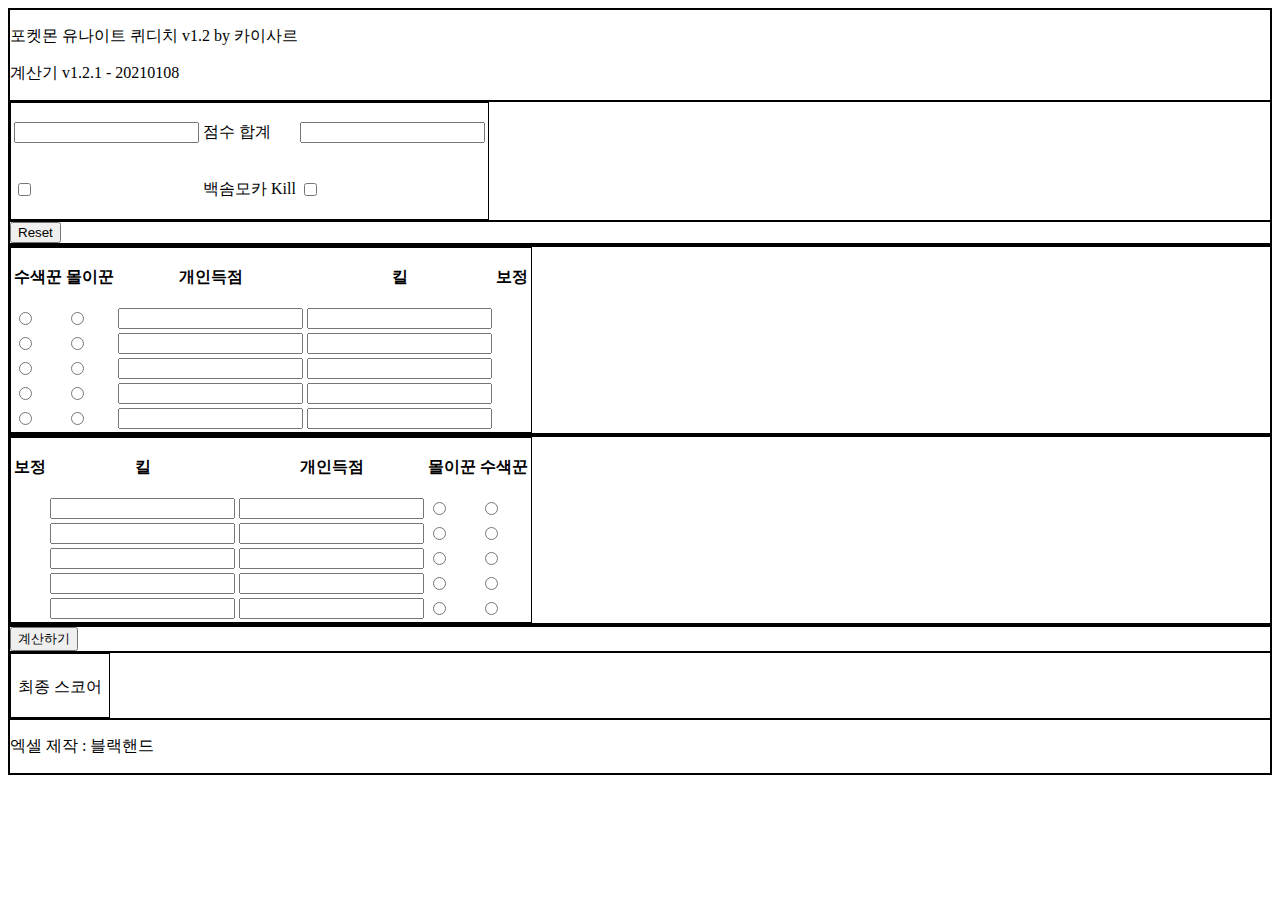
==== index.html @ a9693be9 "." ====
<!DOCTYPE html>
<html>
    <head>
        <meta charset="utf-8">
        <title>포켓몬 유나이트 퀴디치 점수 계산기 v1.2.1</title>
        <link rel="stylesheet" type="text/css" href="/layout.css">
        <script type="text/javascript" src="/calculator.js"></script>
    </head>

    <body>
    <form>
        <!-- 상단 영역 -->
        <div id="calcHeader">
            <div id="versionInfo">
                <p>포켓몬 유나이트 퀴디치 v1.2 by 카이사르</p>
                <p>계산기 v1.2.1 - 20210108</p>
            </div>
            <div id="inputArea">
                <table id="inputTable1">
                    <colgroup>
                        <col class="cellStyle1">
                        <col class="cellStyle2">
                        <col class="cellStyle1">
                    </colgroup>
                    <tbody>
                        <tr>
                            <td><input type="number" id="T1baseScore" min="0"></td>
                            <td><p>점수 합계</p></td>
                            <td><input type="number" id="T2baseScore" min="0"></td>
                        </tr>
                        <tr>
                            <td><input type="checkbox" id="T1Gold"></td>
                            <td><p>백솜모카 Kill</p></td>
                            <td><input type="checkbox" id="T2Gold"></td>
                        </tr>
                    </tbody>
                </table>
            </div>
            <div id="resetArea">
                <input type="reset" id="resetBtn" onclick="resetFnc()">
            </div>
        </div>
        <!-- 중단 영역 -->
        <div id="calcBody">
            <div id="inputArea2">
                <table id=inputTable2>
                    <colgroup>
                        <col class="cellStyle3">
                        <col class="cellStyle3">
                        <col class="cellStyle4">
                        <col class="cellStyle4">
                        <col class="cellStyle5">
                    </colgroup>
                    <thead>
                        <tr>
                            <th><p>수색꾼</p></th>
                            <th><p>몰이꾼</p></th>
                            <th><p>개인득점</p></th>
                            <th><p>킬</p></th>
                            <th><p>보정</p></th>
                        </tr>
                    </thead>
                    <tbody>
                        <tr>
                            <td><input type="radio" id="T1P1Spd" name="T1Speedup" value="1"></td>
                            <td><input type="radio" id="T1P1Plus" name="T1Pluspower" value="1"></td>
                            <td><input type="number" id="T1P1Score" min="0"></td>
                            <td><input type="number" id="T1P1Kill" min="0"></td>
                            <td><p id="T1P1Adjust"></p></td>
                        </tr>
                        <tr>
                            <td><input type="radio" id="T1P2Spd" name="T1Speedup" value="2"></td>
                            <td><input type="radio" id="T1P2Plus" name="T1Pluspower" value="2"></td>
                            <td><input type="number" id="T1P2Score" min="0"></td>
                            <td><input type="number" id="T1P2Kill" min="0"></td>
                            <td><p id="T1P2Adjust"></p></td>
                        </tr>
                        <tr>
                            <td><input type="radio" id="T1P3Spd" name="T1Speedup" value="3"></td>
                            <td><input type="radio" id="T1P3Plus" name="T1Pluspower" value="3"></td>
                            <td><input type="number" id="T1P3Score" min="0"></td>
                            <td><input type="number" id="T1P3Kill" min="0"></td>
                            <td><p id="T1P3Adjust"></p></td>
                        </tr>
                        <tr>
                            <td><input type="radio" id="T1P4Spd" name="T1Speedup" value="4"></td>
                            <td><input type="radio" id="T1P4Plus" name="T1Pluspower" value="4"></td>
                            <td><input type="number" id="T1P4Score" min="0"></td>
                            <td><input type="number" id="T1P4Kill" min="0"></td>
                            <td><p id="T1P4Adjust"></p></td>
                        </tr>
                        <tr>
                            <td><input type="radio" id="T1P5Spd" name="T1Speedup" value="5"></td>
                            <td><input type="radio" id="T1P5Plus" name="T1Pluspower" value="5"></td>
                            <td><input type="number" id="T1P5Score" min="0"></td>
                            <td><input type="number" id="T1P5Kill" min="0"></td>
                            <td><p id="T1P5Adjust"></p></td>
                        </tr>
                    </tbody>
                </table>
            </div>
            <div id="midSpacing"></div>
            <div id="inputArea3">
                <table id=inputTable2>
                    <colgroup>
                        <col class="cellStyle5">
                        <col class="cellStyle4">
                        <col class="cellStyle4">
                        <col class="cellStyle3">
                        <col class="cellStyle3">
                    </colgroup>
                    <thead>
                        <tr>
                            <th><p>보정</p></th>
                            <th><p>킬</p></th>
                            <th><p>개인득점</p></th>
                            <th><p>몰이꾼</p></th>
                            <th><p>수색꾼</p></th>
                        </tr>
                    </thead>
                    <tbody>
                        <tr>
                            <td><p id="T2P1Adjust"></p></td>
                            <td><input type="number" id="T2P1Kill" min="0"></td>
                            <td><input type="number" id="T2P1Score" min="0"></td>
                            <td><input type="radio" id="T2P1Plus" name="T2Pluspower" value="1"></td>
                            <td><input type="radio" id="T2P1Spd" name="T2Speedup" value="1"></td>
                        </tr>
                        <tr>
                            <td><p id="T2P2Adjust"></p></td>
                            <td><input type="number" id="T2P2Kill" min="0"></td>
                            <td><input type="number" id="T2P2Score" min="0"></td>
                            <td><input type="radio" id="T2P2Plus" name="T2Pluspower" value="2"></td>
                            <td><input type="radio" id="T2P2Spd" name="T2Speedup" value="2"></td>
                        </tr>
                        <tr>
                            <td><p id="T2P3Adjust"></p></td>
                            <td><input type="number" id="T2P3Kill" min="0"></td>
                            <td><input type="number" id="T2P3Score" min="0"></td>
                            <td><input type="radio" id="T2P3Plus" name="T2Pluspower" value="3"></td>
                            <td><input type="radio" id="T2P3Spd" name="T2Speedup" value="3"></td>
                        </tr>
                        <tr>
                            <td><p id="T2P4Adjust"></p></td>
                            <td><input type="number" id="T2P4Kill" min="0"></td>
                            <td><input type="number" id="T2P4Score" min="0"></td>
                            <td><input type="radio" id="T2P4Plus" name="T2Pluspower" value="4"></td>
                            <td><input type="radio" id="T2P4Spd" name="T2Speedup" value="4"></td>
                        </tr>
                        <tr>
                            <td><p id="T2P5Adjust"></p></td>
                            <td><input type="number" id="T2P5Kill" min="0"></td>
                            <td><input type="number" id="T2P5Score" min="0"></td>
                            <td><input type="radio" id="T2P5Plus" name="T2Pluspower" value="5"></td>
                            <td><input type="radio" id="T2P5Spd" name="T2Speedup" value="5"></td>
                        </tr>
                    </tbody>
                </table>
            </div>
        </div>
        <!-- 하단 영역 -->
        <div id="calcFooter">
            <div id="submitArea">
                <input type="button" id="submitBtn" onclick="submitFnc()" value="계산하기">
            </div>
            <div id="resultArea">
                <table id="resultTable">
                    <colgroup>
                        <col class="cellStyle6">
                        <col class="cellStyle7">
                        <col class="cellStyle6">
                    </colgroup>
                    <thead>
                        <tr>
                            <th id="T1Win"></th>
                            <th></th>
                            <th id="T2win"></th>
                        </tr>
                    </thead>
                    <tbody>
                        <tr>
                            <td id="T1Final"><p id="T1FinalScore"></p></td>
                            <td><p>최종 스코어</p></td>
                            <td id="T2Final"><p id="T2FinalScore"></p></td>
                        </tr>
                    </tbody>
                </table>
            </div>
            <div id="authorInfo">
                <p>엑셀 제작 : 블랙핸드</p>
            </div>
        </div>
    </form>
    </body>
</html>
---- layout.css ----
div {
    border-style: solid;
    border-width: 1px;
    border-color: black;
}

table {
    border-style: solid;
    border-width: 1px;
    border-color: black;   
}

.cellStyle1 {}
.cellStyle2 {}
.cellStyle3 {}
.cellStyle4 {}
.cellStyle5 {}
.cellStyle6 {}
.cellStyle7 {}
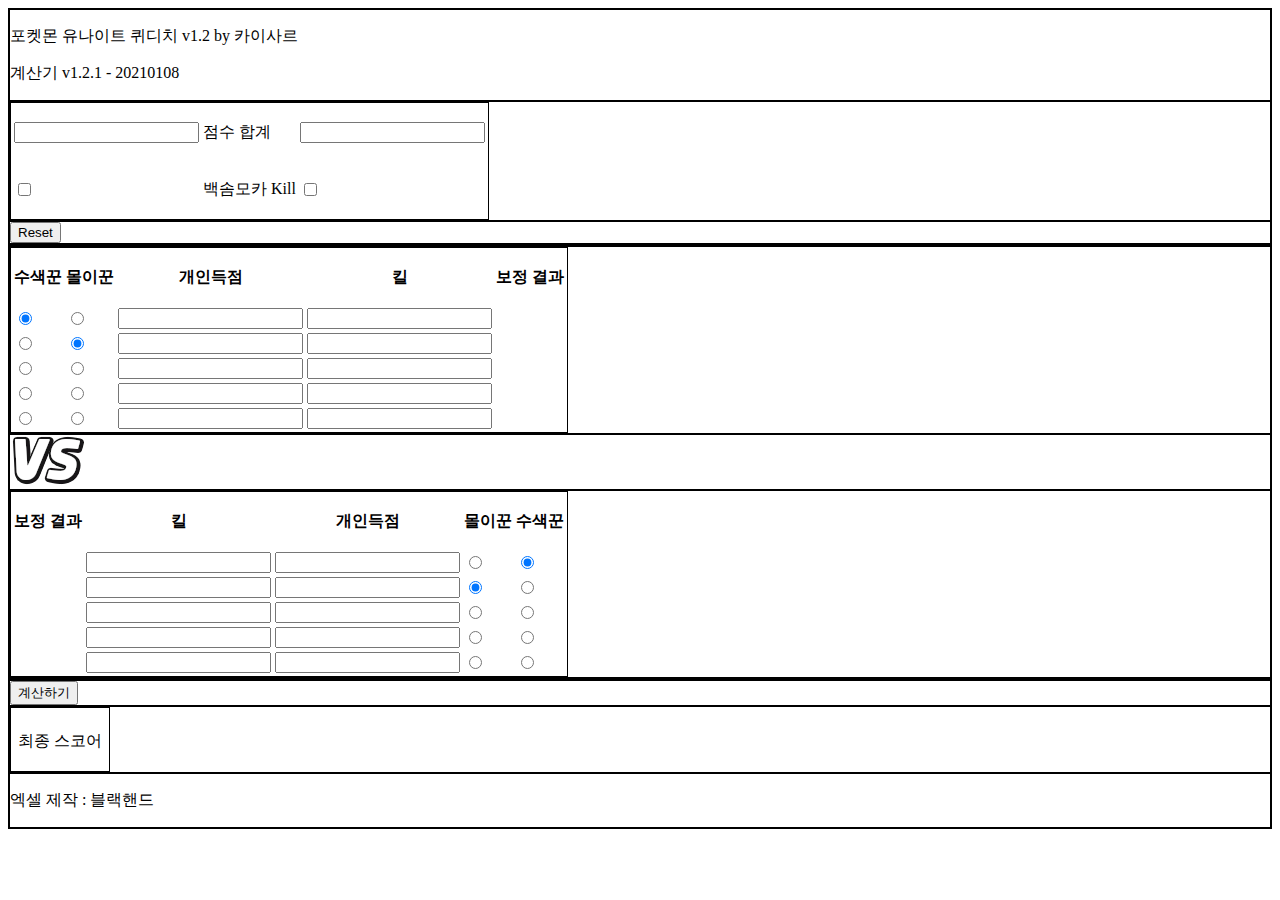
==== commit c28c4a04: ".." ====
--- a/index.html
+++ b/index.html
@@ -57,49 +57,51 @@
                             <th><p>몰이꾼</p></th>
                             <th><p>개인득점</p></th>
                             <th><p>킬</p></th>
-                            <th><p>보정</p></th>
+                            <th><p>보정 결과</p></th>
                         </tr>
                     </thead>
                     <tbody>
                         <tr>
-                            <td><input type="radio" id="T1P1Spd" name="T1Speedup" value="1"></td>
-                            <td><input type="radio" id="T1P1Plus" name="T1Pluspower" value="1"></td>
-                            <td><input type="number" id="T1P1Score" min="0"></td>
-                            <td><input type="number" id="T1P1Kill" min="0"></td>
-                            <td><p id="T1P1Adjust"></p></td>
+                            <td><input type="radio" id="P1Spd" name="T1Speedup" value="1" checked="checked"></td>
+                            <td><input type="radio" id="P1Plus" name="T1Pluspower" value="1"></td>
+                            <td><input type="number" id="P1Score" min="0"></td>
+                            <td><input type="number" id="P1Kill" min="0"></td>
+                            <td><p id="P1Adjust"></p></td>
                         </tr>
                         <tr>
-                            <td><input type="radio" id="T1P2Spd" name="T1Speedup" value="2"></td>
-                            <td><input type="radio" id="T1P2Plus" name="T1Pluspower" value="2"></td>
-                            <td><input type="number" id="T1P2Score" min="0"></td>
-                            <td><input type="number" id="T1P2Kill" min="0"></td>
-                            <td><p id="T1P2Adjust"></p></td>
+                            <td><input type="radio" id="P2Spd" name="T1Speedup" value="2"></td>
+                            <td><input type="radio" id="P2Plus" name="T1Pluspower" value="2" checked="checked"></td>
+                            <td><input type="number" id="P2Score" min="0"></td>
+                            <td><input type="number" id="P2Kill" min="0"></td>
+                            <td><p id="P2Adjust"></p></td>
                         </tr>
                         <tr>
-                            <td><input type="radio" id="T1P3Spd" name="T1Speedup" value="3"></td>
-                            <td><input type="radio" id="T1P3Plus" name="T1Pluspower" value="3"></td>
-                            <td><input type="number" id="T1P3Score" min="0"></td>
-                            <td><input type="number" id="T1P3Kill" min="0"></td>
-                            <td><p id="T1P3Adjust"></p></td>
+                            <td><input type="radio" id="P3Spd" name="T1Speedup" value="3"></td>
+                            <td><input type="radio" id="P3Plus" name="T1Pluspower" value="3"></td>
+                            <td><input type="number" id="P3Score" min="0"></td>
+                            <td><input type="number" id="P3Kill" min="0"></td>
+                            <td><p id="P3Adjust"></p></td>
                         </tr>
                         <tr>
-                            <td><input type="radio" id="T1P4Spd" name="T1Speedup" value="4"></td>
-                            <td><input type="radio" id="T1P4Plus" name="T1Pluspower" value="4"></td>
-                            <td><input type="number" id="T1P4Score" min="0"></td>
-                            <td><input type="number" id="T1P4Kill" min="0"></td>
-                            <td><p id="T1P4Adjust"></p></td>
+                            <td><input type="radio" id="P4Spd" name="T1Speedup" value="4"></td>
+                            <td><input type="radio" id="P4Plus" name="T1Pluspower" value="4"></td>
+                            <td><input type="number" id="P4Score" min="0"></td>
+                            <td><input type="number" id="P4Kill" min="0"></td>
+                            <td><p id="P4Adjust"></p></td>
                         </tr>
                         <tr>
-                            <td><input type="radio" id="T1P5Spd" name="T1Speedup" value="5"></td>
-                            <td><input type="radio" id="T1P5Plus" name="T1Pluspower" value="5"></td>
-                            <td><input type="number" id="T1P5Score" min="0"></td>
-                            <td><input type="number" id="T1P5Kill" min="0"></td>
-                            <td><p id="T1P5Adjust"></p></td>
+                            <td><input type="radio" id="P5Spd" name="T1Speedup" value="5"></td>
+                            <td><input type="radio" id="P5Plus" name="T1Pluspower" value="5"></td>
+                            <td><input type="number" id="P5Score" min="0"></td>
+                            <td><input type="number" id="P5Kill" min="0"></td>
+                            <td><p id="P5Adjust"></p></td>
                         </tr>
                     </tbody>
                 </table>
             </div>
-            <div id="midSpacing"></div>
+            <div id="midSpacing">
+                <img name="vsIcon" src="/images/t_matchroom_bg_vs.png">
+            </div>
             <div id="inputArea3">
                 <table id=inputTable2>
                     <colgroup>
@@ -111,7 +113,7 @@
                     </colgroup>
                     <thead>
                         <tr>
-                            <th><p>보정</p></th>
+                            <th><p>보정 결과</p></th>
                             <th><p>킬</p></th>
                             <th><p>개인득점</p></th>
                             <th><p>몰이꾼</p></th>
@@ -120,39 +122,39 @@
                     </thead>
                     <tbody>
                         <tr>
-                            <td><p id="T2P1Adjust"></p></td>
-                            <td><input type="number" id="T2P1Kill" min="0"></td>
-                            <td><input type="number" id="T2P1Score" min="0"></td>
-                            <td><input type="radio" id="T2P1Plus" name="T2Pluspower" value="1"></td>
-                            <td><input type="radio" id="T2P1Spd" name="T2Speedup" value="1"></td>
+                            <td><p id="P6Adjust"></p></td>
+                            <td><input type="number" id="P6Kill" min="0"></td>
+                            <td><input type="number" id="P6Score" min="0"></td>
+                            <td><input type="radio" id="P6Plus" name="T2Pluspower" value="6"></td>
+                            <td><input type="radio" id="P6Spd" name="T2Speedup" value="6" checked="checked"></td>
                         </tr>
                         <tr>
-                            <td><p id="T2P2Adjust"></p></td>
-                            <td><input type="number" id="T2P2Kill" min="0"></td>
-                            <td><input type="number" id="T2P2Score" min="0"></td>
-                            <td><input type="radio" id="T2P2Plus" name="T2Pluspower" value="2"></td>
-                            <td><input type="radio" id="T2P2Spd" name="T2Speedup" value="2"></td>
+                            <td><p id="P7Adjust"></p></td>
+                            <td><input type="number" id="P7Kill" min="0"></td>
+                            <td><input type="number" id="P7Score" min="0"></td>
+                            <td><input type="radio" id="P7Plus" name="T2Pluspower" value="7" checked="checked"></td>
+                            <td><input type="radio" id="P7Spd" name="T2Speedup" value="7"></td>
                         </tr>
                         <tr>
-                            <td><p id="T2P3Adjust"></p></td>
-                            <td><input type="number" id="T2P3Kill" min="0"></td>
-                            <td><input type="number" id="T2P3Score" min="0"></td>
-                            <td><input type="radio" id="T2P3Plus" name="T2Pluspower" value="3"></td>
-                            <td><input type="radio" id="T2P3Spd" name="T2Speedup" value="3"></td>
+                            <td><p id="P8Adjust"></p></td>
+                            <td><input type="number" id="P8Kill" min="0"></td>
+                            <td><input type="number" id="P8Score" min="0"></td>
+                            <td><input type="radio" id="P8Plus" name="T2Pluspower" value="8"></td>
+                            <td><input type="radio" id="P8Spd" name="T2Speedup" value="8"></td>
                         </tr>
                         <tr>
-                            <td><p id="T2P4Adjust"></p></td>
-                            <td><input type="number" id="T2P4Kill" min="0"></td>
-                            <td><input type="number" id="T2P4Score" min="0"></td>
-                            <td><input type="radio" id="T2P4Plus" name="T2Pluspower" value="4"></td>
-                            <td><input type="radio" id="T2P4Spd" name="T2Speedup" value="4"></td>
+                            <td><p id="P9Adjust"></p></td>
+                            <td><input type="number" id="P9Kill" min="0"></td>
+                            <td><input type="number" id="P9Score" min="0"></td>
+                            <td><input type="radio" id="P9Plus" name="T2Pluspower" value="9"></td>
+                            <td><input type="radio" id="P9Spd" name="T2Speedup" value="9"></td>
                         </tr>
                         <tr>
-                            <td><p id="T2P5Adjust"></p></td>
-                            <td><input type="number" id="T2P5Kill" min="0"></td>
-                            <td><input type="number" id="T2P5Score" min="0"></td>
-                            <td><input type="radio" id="T2P5Plus" name="T2Pluspower" value="5"></td>
-                            <td><input type="radio" id="T2P5Spd" name="T2Speedup" value="5"></td>
+                            <td><p id="P10Adjust"></p></td>
+                            <td><input type="number" id="P10Kill" min="0"></td>
+                            <td><input type="number" id="P10Score" min="0"></td>
+                            <td><input type="radio" id="P10Plus" name="T2Pluspower" value="10"></td>
+                            <td><input type="radio" id="P10Spd" name="T2Speedup" value="10"></td>
                         </tr>
                     </tbody>
                 </table>
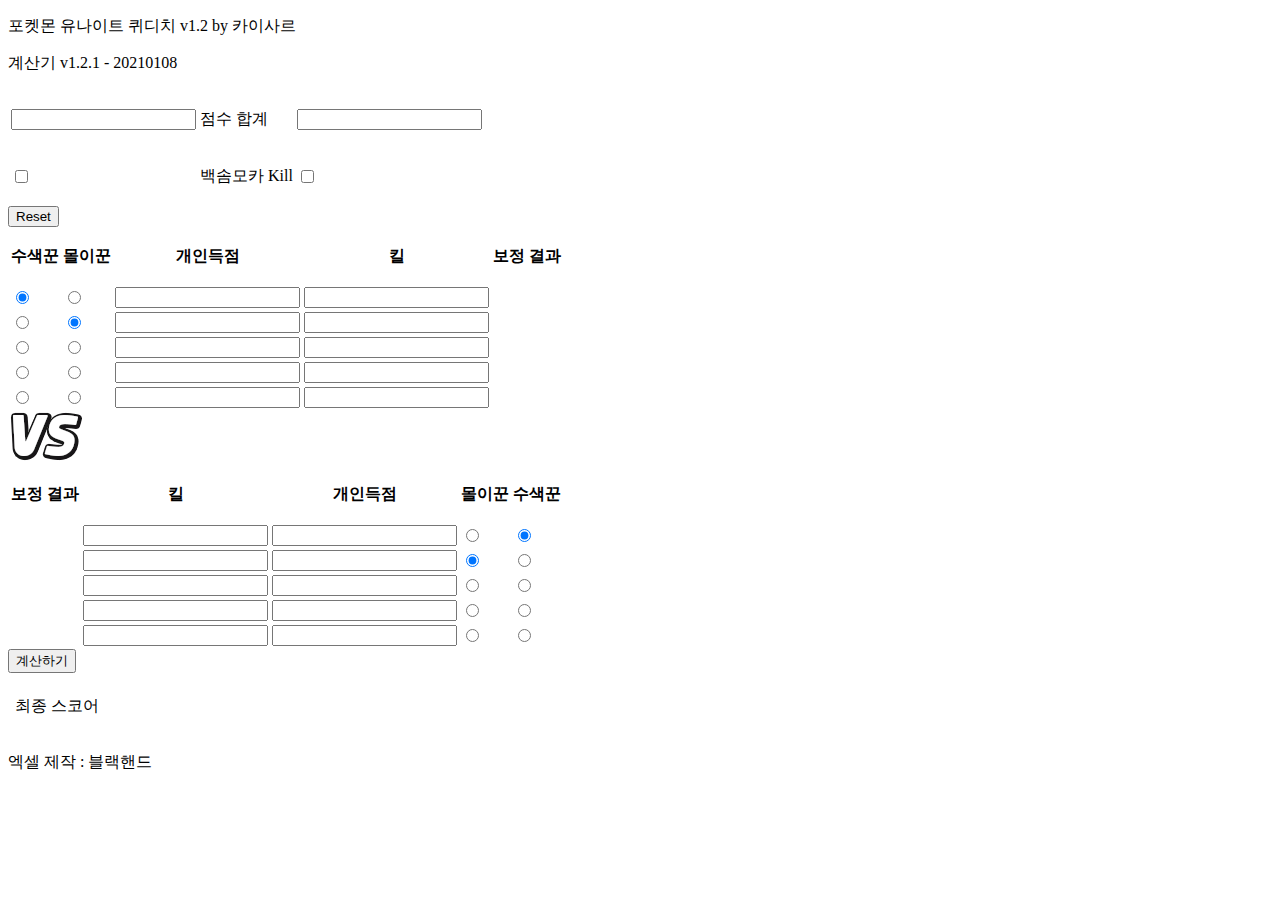
==== commit c62ef68d: "Update index.html" ====
--- a/index.html
+++ b/index.html
@@ -3,8 +3,8 @@
     <head>
         <meta charset="utf-8">
         <title>포켓몬 유나이트 퀴디치 점수 계산기 v1.2.1</title>
-        <link rel="stylesheet" type="text/css" href="/layout.css">
-        <script type="text/javascript" src="/calculator.js"></script>
+        <link rel="stylesheet" type="text/css" href="/Unite_Quidditch/css/layout.css">
+        <script type="text/javascript" src="js/calculator.js"></script>
     </head>
 
     <body>
@@ -100,7 +100,7 @@
                 </table>
             </div>
             <div id="midSpacing">
-                <img name="vsIcon" src="/images/t_matchroom_bg_vs.png">
+                <img name="vsIcon" src="images/t_matchroom_bg_vs.png">
             </div>
             <div id="inputArea3">
                 <table id=inputTable2>
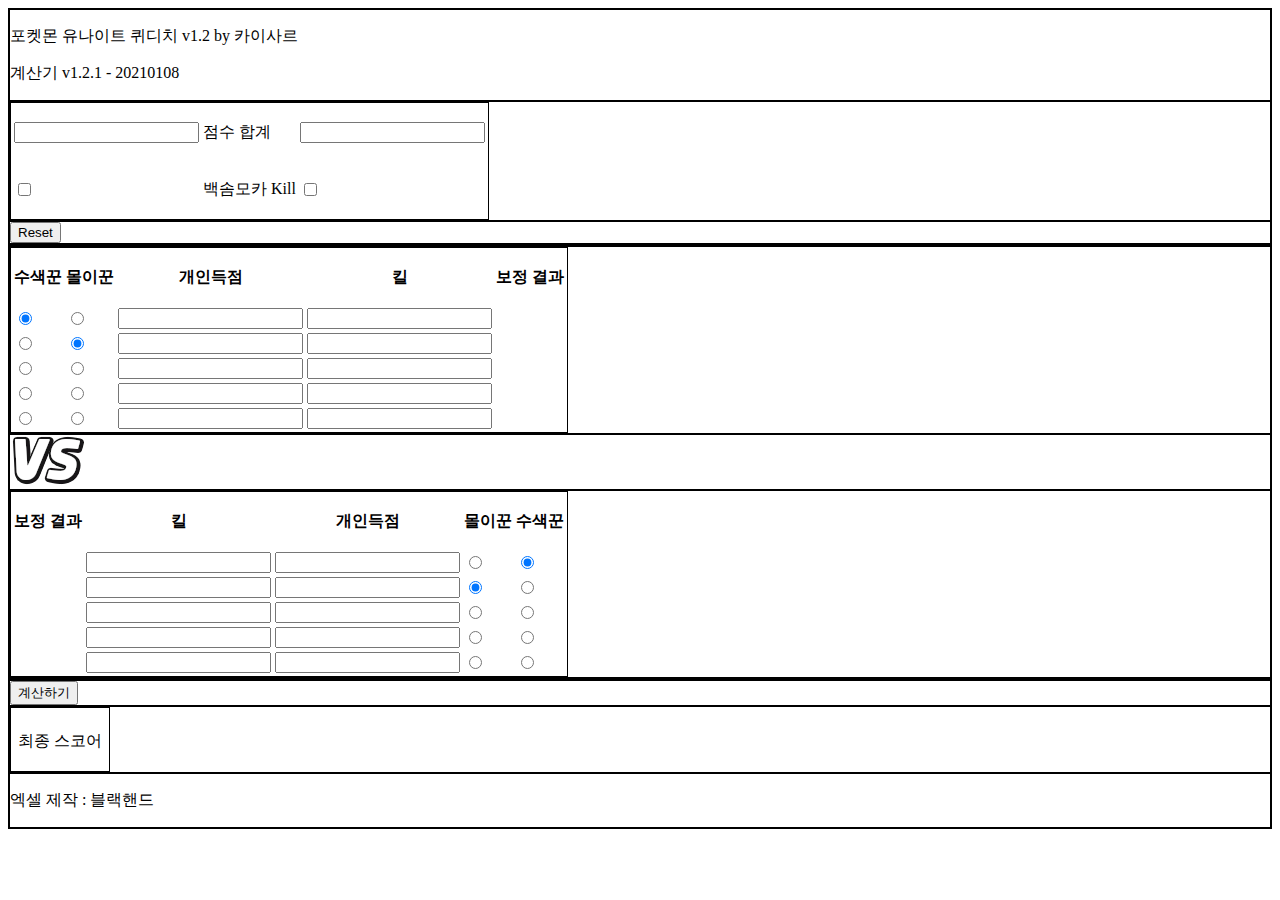
==== commit a5da6f53: "Update index.html" ====
--- a/index.html
+++ b/index.html
@@ -3,7 +3,7 @@
     <head>
         <meta charset="utf-8">
         <title>포켓몬 유나이트 퀴디치 점수 계산기 v1.2.1</title>
-        <link rel="stylesheet" type="text/css" href="/Unite_Quidditch/css/layout.css">
+        <link rel="stylesheet" type="text/css" href="css/layout.css">
         <script type="text/javascript" src="js/calculator.js"></script>
     </head>
 
--- a/css/layout.css
+++ b/css/layout.css
@@ -0,0 +1,20 @@
+
+div {
+    border-style: solid;
+    border-width: 1px;
+    border-color: black;
+}
+
+table {
+    border-style: solid;
+    border-width: 1px;
+    border-color: black;   
+}
+
+.cellStyle1 {}
+.cellStyle2 {}
+.cellStyle3 {}
+.cellStyle4 {}
+.cellStyle5 {}
+.cellStyle6 {}
+.cellStyle7 {}
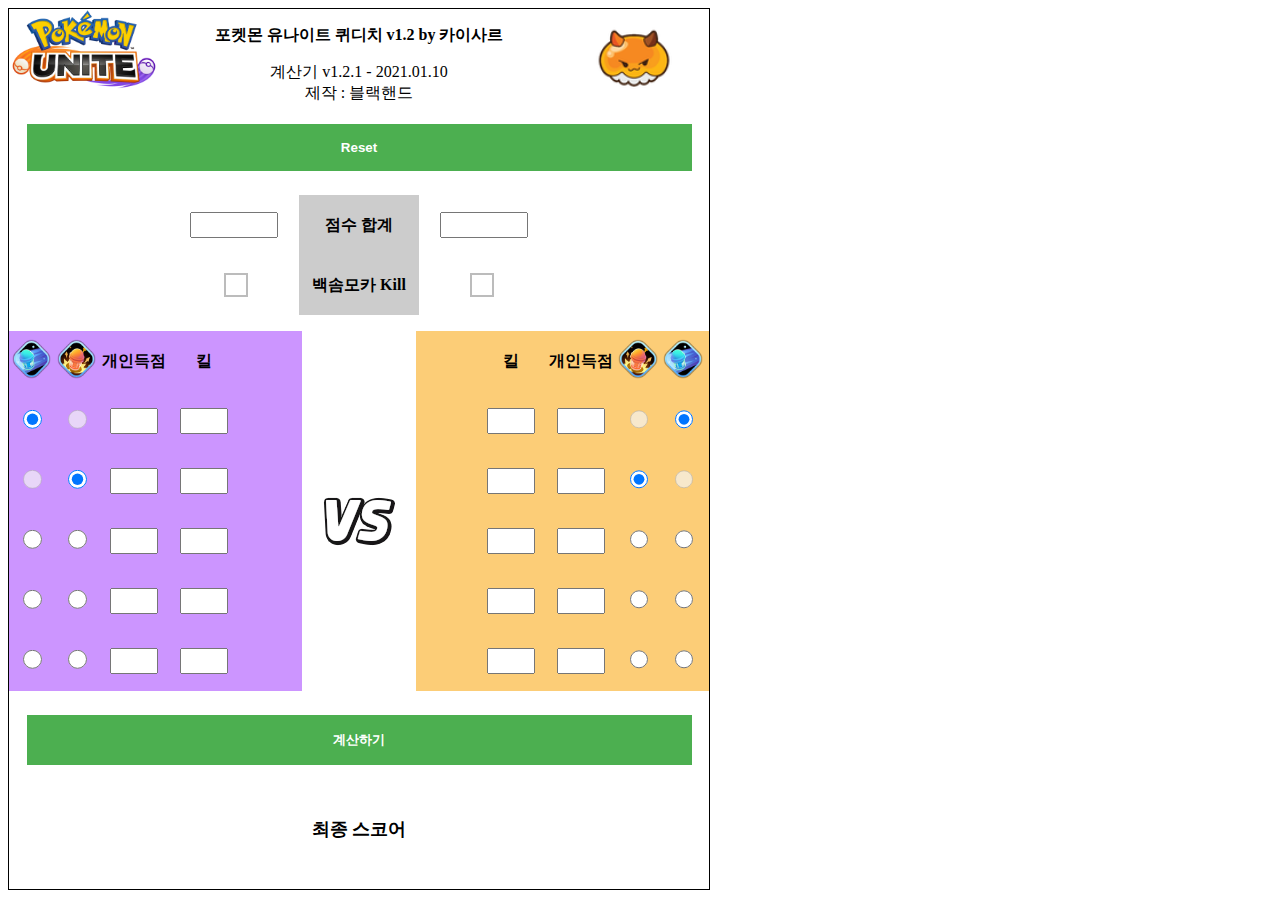
==== commit 465ad58c: "Add files via upload" ====
--- a/index.html
+++ b/index.html
@@ -1,197 +1,232 @@
-<!DOCTYPE html>
-<html>
-    <head>
-        <meta charset="utf-8">
-        <title>포켓몬 유나이트 퀴디치 점수 계산기 v1.2.1</title>
-        <link rel="stylesheet" type="text/css" href="css/layout.css">
-        <script type="text/javascript" src="js/calculator.js"></script>
-    </head>
-
-    <body>
-    <form>
-        <!-- 상단 영역 -->
-        <div id="calcHeader">
-            <div id="versionInfo">
-                <p>포켓몬 유나이트 퀴디치 v1.2 by 카이사르</p>
-                <p>계산기 v1.2.1 - 20210108</p>
-            </div>
-            <div id="inputArea">
-                <table id="inputTable1">
-                    <colgroup>
-                        <col class="cellStyle1">
-                        <col class="cellStyle2">
-                        <col class="cellStyle1">
-                    </colgroup>
-                    <tbody>
-                        <tr>
-                            <td><input type="number" id="T1baseScore" min="0"></td>
-                            <td><p>점수 합계</p></td>
-                            <td><input type="number" id="T2baseScore" min="0"></td>
-                        </tr>
-                        <tr>
-                            <td><input type="checkbox" id="T1Gold"></td>
-                            <td><p>백솜모카 Kill</p></td>
-                            <td><input type="checkbox" id="T2Gold"></td>
-                        </tr>
-                    </tbody>
-                </table>
-            </div>
-            <div id="resetArea">
-                <input type="reset" id="resetBtn" onclick="resetFnc()">
-            </div>
-        </div>
-        <!-- 중단 영역 -->
-        <div id="calcBody">
-            <div id="inputArea2">
-                <table id=inputTable2>
-                    <colgroup>
-                        <col class="cellStyle3">
-                        <col class="cellStyle3">
-                        <col class="cellStyle4">
-                        <col class="cellStyle4">
-                        <col class="cellStyle5">
-                    </colgroup>
-                    <thead>
-                        <tr>
-                            <th><p>수색꾼</p></th>
-                            <th><p>몰이꾼</p></th>
-                            <th><p>개인득점</p></th>
-                            <th><p>킬</p></th>
-                            <th><p>보정 결과</p></th>
-                        </tr>
-                    </thead>
-                    <tbody>
-                        <tr>
-                            <td><input type="radio" id="P1Spd" name="T1Speedup" value="1" checked="checked"></td>
-                            <td><input type="radio" id="P1Plus" name="T1Pluspower" value="1"></td>
-                            <td><input type="number" id="P1Score" min="0"></td>
-                            <td><input type="number" id="P1Kill" min="0"></td>
-                            <td><p id="P1Adjust"></p></td>
-                        </tr>
-                        <tr>
-                            <td><input type="radio" id="P2Spd" name="T1Speedup" value="2"></td>
-                            <td><input type="radio" id="P2Plus" name="T1Pluspower" value="2" checked="checked"></td>
-                            <td><input type="number" id="P2Score" min="0"></td>
-                            <td><input type="number" id="P2Kill" min="0"></td>
-                            <td><p id="P2Adjust"></p></td>
-                        </tr>
-                        <tr>
-                            <td><input type="radio" id="P3Spd" name="T1Speedup" value="3"></td>
-                            <td><input type="radio" id="P3Plus" name="T1Pluspower" value="3"></td>
-                            <td><input type="number" id="P3Score" min="0"></td>
-                            <td><input type="number" id="P3Kill" min="0"></td>
-                            <td><p id="P3Adjust"></p></td>
-                        </tr>
-                        <tr>
-                            <td><input type="radio" id="P4Spd" name="T1Speedup" value="4"></td>
-                            <td><input type="radio" id="P4Plus" name="T1Pluspower" value="4"></td>
-                            <td><input type="number" id="P4Score" min="0"></td>
-                            <td><input type="number" id="P4Kill" min="0"></td>
-                            <td><p id="P4Adjust"></p></td>
-                        </tr>
-                        <tr>
-                            <td><input type="radio" id="P5Spd" name="T1Speedup" value="5"></td>
-                            <td><input type="radio" id="P5Plus" name="T1Pluspower" value="5"></td>
-                            <td><input type="number" id="P5Score" min="0"></td>
-                            <td><input type="number" id="P5Kill" min="0"></td>
-                            <td><p id="P5Adjust"></p></td>
-                        </tr>
-                    </tbody>
-                </table>
-            </div>
-            <div id="midSpacing">
-                <img name="vsIcon" src="images/t_matchroom_bg_vs.png">
-            </div>
-            <div id="inputArea3">
-                <table id=inputTable2>
-                    <colgroup>
-                        <col class="cellStyle5">
-                        <col class="cellStyle4">
-                        <col class="cellStyle4">
-                        <col class="cellStyle3">
-                        <col class="cellStyle3">
-                    </colgroup>
-                    <thead>
-                        <tr>
-                            <th><p>보정 결과</p></th>
-                            <th><p>킬</p></th>
-                            <th><p>개인득점</p></th>
-                            <th><p>몰이꾼</p></th>
-                            <th><p>수색꾼</p></th>
-                        </tr>
-                    </thead>
-                    <tbody>
-                        <tr>
-                            <td><p id="P6Adjust"></p></td>
-                            <td><input type="number" id="P6Kill" min="0"></td>
-                            <td><input type="number" id="P6Score" min="0"></td>
-                            <td><input type="radio" id="P6Plus" name="T2Pluspower" value="6"></td>
-                            <td><input type="radio" id="P6Spd" name="T2Speedup" value="6" checked="checked"></td>
-                        </tr>
-                        <tr>
-                            <td><p id="P7Adjust"></p></td>
-                            <td><input type="number" id="P7Kill" min="0"></td>
-                            <td><input type="number" id="P7Score" min="0"></td>
-                            <td><input type="radio" id="P7Plus" name="T2Pluspower" value="7" checked="checked"></td>
-                            <td><input type="radio" id="P7Spd" name="T2Speedup" value="7"></td>
-                        </tr>
-                        <tr>
-                            <td><p id="P8Adjust"></p></td>
-                            <td><input type="number" id="P8Kill" min="0"></td>
-                            <td><input type="number" id="P8Score" min="0"></td>
-                            <td><input type="radio" id="P8Plus" name="T2Pluspower" value="8"></td>
-                            <td><input type="radio" id="P8Spd" name="T2Speedup" value="8"></td>
-                        </tr>
-                        <tr>
-                            <td><p id="P9Adjust"></p></td>
-                            <td><input type="number" id="P9Kill" min="0"></td>
-                            <td><input type="number" id="P9Score" min="0"></td>
-                            <td><input type="radio" id="P9Plus" name="T2Pluspower" value="9"></td>
-                            <td><input type="radio" id="P9Spd" name="T2Speedup" value="9"></td>
-                        </tr>
-                        <tr>
-                            <td><p id="P10Adjust"></p></td>
-                            <td><input type="number" id="P10Kill" min="0"></td>
-                            <td><input type="number" id="P10Score" min="0"></td>
-                            <td><input type="radio" id="P10Plus" name="T2Pluspower" value="10"></td>
-                            <td><input type="radio" id="P10Spd" name="T2Speedup" value="10"></td>
-                        </tr>
-                    </tbody>
-                </table>
-            </div>
-        </div>
-        <!-- 하단 영역 -->
-        <div id="calcFooter">
-            <div id="submitArea">
-                <input type="button" id="submitBtn" onclick="submitFnc()" value="계산하기">
-            </div>
-            <div id="resultArea">
-                <table id="resultTable">
-                    <colgroup>
-                        <col class="cellStyle6">
-                        <col class="cellStyle7">
-                        <col class="cellStyle6">
-                    </colgroup>
-                    <thead>
-                        <tr>
-                            <th id="T1Win"></th>
-                            <th></th>
-                            <th id="T2win"></th>
-                        </tr>
-                    </thead>
-                    <tbody>
-                        <tr>
-                            <td id="T1Final"><p id="T1FinalScore"></p></td>
-                            <td><p>최종 스코어</p></td>
-                            <td id="T2Final"><p id="T2FinalScore"></p></td>
-                        </tr>
-                    </tbody>
-                </table>
-            </div>
-            <div id="authorInfo">
-                <p>엑셀 제작 : 블랙핸드</p>
-            </div>
-        </div>
-    </form>
-    </body>
-</html>
+<!DOCTYPE html>
+<html lang="ko">
+  <head>
+    <meta charset="UTF-8" />
+    <meta http-equiv="X-UA-Compatible" content="IE=edge" />
+    <meta name="viewport" content="width=device-width, initial-scale=1.0" />
+    <title>포켓몬 유나이트 퀴디치 점수 계산기 v1.2.1</title>
+    <link rel="stylesheet" href="style.css" />
+    <link rel="shortcut icon" href="/favicon.ico" type="image/x-icon" />
+    <link rel="icon" href="/favicon.ico" type="image/x-icon" />
+  </head>
+  <body>
+    <div class="wrap">
+      <form>
+        <!-- 상단 영역 -->
+        <div class="calcHeader">
+          <div id="versionInfo">
+            <div class="logo Left">
+              <img src="images/t_login_LOGO_en.png" />
+            </div>
+            <div class="versionText">
+              <span>
+                <p class="bold">포켓몬 유나이트 퀴디치 v1.2 by 카이사르</p>
+                계산기 v1.2.1 - 2021.01.10<br>제작 : 블랙핸드
+              </span>
+            </div>
+            <div class="logo Right">
+                <img src="images/devilcaesar.png" />
+              </div>
+          </div>
+        
+          
+        </div>
+        <div class="calcHeader2">
+            <div id="resetArea">
+                <input type="reset" id="resetBtn" onclick="resetFnc()" />
+              </div>
+              <div id="inputArea">
+                <table class="inputTable1">
+                  <colgroup>
+                    <col class="cellStyle1" />
+                    <col class="cellStyle2" />
+                    <col class="cellStyle1" />
+                  </colgroup>
+                  <tbody>
+                    <tr>
+                      <td><input type="number" class="ScoreLeft" id="T1baseScore" min="0" max="2000" /></td>
+                      <td><p class="bold">점수 합계</p></td>
+                      <td><input type="number" class="ScoreRight" id="T2baseScore" min="0" max="2000" /></td>
+                    </tr>
+                    <tr>
+                      <td>
+                        <input type="checkbox" id="T1Gold" onclick="PreventDoubleCheck1(event)"/>
+                        <label for="T1Gold"  class="LabelLeft"></label>
+                      </td>
+                      <td><p class="bold">백솜모카 Kill</p></td>
+                      <td>
+                        <input type="checkbox" id="T2Gold" onclick="PreventDoubleCheck2(event)"/>
+                        <label for="T2Gold" class="LabelRight"></label>
+                      </td>
+                    </tr>
+                  </tbody>
+                </table>
+              </div>
+        </div>
+        <!-- 중단 영역 -->
+        <div id="calcBody">
+          <div id="inputArea2">
+            <div class="inputTable2">
+              <div class="row thead">
+                  <div class="cell cellStyle3"><p><img class="smallIcon" src="images/t_prop_XSpeed.png" /></p></div>
+                  <div class="cell cellStyle3"><p><img class="smallIcon" src="images/t_prop_XAttack.png" /></p></div>
+                </div>
+                <div class="row">
+                  <div class="cell cellStyle3"><p><input type="radio" id="P1Spd" name="T1Speedup" value="1" onclick="DisablePower1(event)" checked/></p></div>
+                  <div class="cell cellStyle3"><p><input type="radio" id="P1Plus" name="T1Pluspower" value="1" onclick="DisableSpeed1(event)" disabled /></p></div>
+                </div>
+                <div class="row">
+                  <div class="cell cellStyle3"><p><input type="radio" id="P2Spd" name="T1Speedup" value="2" onclick="DisablePower2(event)" disabled/></p></div>
+                  <div class="cell cellStyle3"><p><input type="radio" id="P2Plus" name="T1Pluspower" value="2" onclick="DisableSpeed2(event)" checked/></p></div>
+                </div>
+                <div class="row">
+                  <div class="cell cellStyle3"><p><input type="radio" id="P3Spd" name="T1Speedup" value="3" onclick="DisablePower3(event)"/></p></div>
+                  <div class="cell cellStyle3"><p><input type="radio" id="P3Plus" name="T1Pluspower" value="3" onclick="DisableSpeed3(event)"/></p></div>
+                </div>
+                <div class="row">
+                  <div class="cell cellStyle3"><p><input type="radio" id="P4Spd" name="T1Speedup" value="4" onclick="DisablePower4(event)"/></p></div>
+                  <div class="cell cellStyle3"><p><input type="radio" id="P4Plus" name="T1Pluspower" value="4" onclick="DisableSpeed4(event)"/></p></div>
+                </div>
+                <div class="row">
+                  <div class="cell cellStyle3"><p><input type="radio" id="P5Spd" name="T1Speedup" value="5" onclick="DisablePower5(event)" /></p></div>
+                  <div class="cell cellStyle3"><p><input type="radio" id="P5Plus" name="T1Pluspower" value="5" onclick="DisableSpeed5(event)"/></p></div>
+                </div>
+            </div>
+            <div class="inputTable3">
+                <div class="row thead">
+                  <div class="cell cellStyle4"><p class="bold">개인득점</p></div>
+                  <div class="cell cellStyle4"><p class="bold">킬</p></div>
+                  <div class="cell cellStyle5"><p>&nbsp;</p></div>
+                </div>
+                <div class="row">
+                  <div class="cell cellStyle4"><input type="number" id="P1Score" min="0" max="999" /></div>
+                  <div class="cell cellStyle4"><input type="number" id="P1Kill" min="0" max="99" /></div>
+                  <div class="cell cellStyle5"><p class="adjusttext" id="P1Adjust">&nbsp;</p></div>
+                </div>
+                <div class="row">
+                  <div class="cell cellStyle4"><input type="number" id="P2Score" min="0" max="999" /></div>
+                  <div class="cell cellStyle4"><input type="number" id="P2Kill" min="0" max="99" /></div>
+                  <div class="cell cellStyle5"><p class="adjusttext" id="P2Adjust">&nbsp;</p></div>
+                </div>
+                <div class="row">
+                  <div class="cell cellStyle4"><input type="number" id="P3Score" min="0" max="999" /></div>
+                  <div class="cell cellStyle4"><input type="number" id="P3Kill" min="0" max="99" /></div>
+                  <div class="cell cellStyle5"><p class="adjusttext" id="P3Adjust">&nbsp;</p></div>
+                </div>
+                <div class="row">
+                  <div class="cell cellStyle4"><input type="number" id="P4Score" min="0" max="999" /></div>
+                  <div class="cell cellStyle4"><input type="number" id="P4Kill" min="0" max="99" /></div>
+                  <div class="cell cellStyle5"><p class="adjusttext" id="P4Adjust">&nbsp;</p></div>
+                </div>
+                <div class="row">
+                  <div class="cell cellStyle4"><input type="number" id="P5Score" min="0" max="999" /></div>
+                  <div class="cell cellStyle4"><input type="number" id="P5Kill" min="0" max="99" /></div>
+                  <div class="cell cellStyle5"><p class="adjusttext" id="P5Adjust">&nbsp;</p></div>
+                </div>
+            </div>
+          </div>
+          <div class="midSpacing">
+            <img name="vsIcon" src="images/t_matchroom_bg_vs.png" />
+          </div>
+          <div id="inputArea3">
+            <div class="inputTable3">
+                <div class="row thead">
+                  <div class="cell cellStyle5"><p>&nbsp;</p></div>
+                  <div class="cell cellStyle4"><p class="bold">킬</p></div>
+                  <div class="cell cellStyle4"><p class="bold">개인득점</p></div>
+                </div>
+                <div class="row">
+                  <div class="cell cellStyle5"><p class="adjusttext" id="P6Adjust">&nbsp;</p></div>
+                  <div class="cell cellStyle4"><input type="number" id="P6Kill" min="0" max="99" /></div>
+                  <div class="cell cellStyle4"><input type="number" id="P6Score" min="0" max="999" /></div>
+                  </td>
+                </div>
+                <div class="row">
+                  <div class="cell cellStyle5"><p class="adjusttext" id="P7Adjust">&nbsp;</p></div>
+                  <div class="cell cellStyle4"><input type="number" id="P7Kill" min="0" max="99" /></div>
+                  <div class="cell cellStyle4"><input type="number" id="P7Score" min="0" max="999" /></div>
+                </div>
+                <div class="row">
+                  <div class="cell cellStyle5"><p class="adjusttext" id="P8Adjust">&nbsp;</p></div>
+                  <div class="cell cellStyle4"><input type="number" id="P8Kill" min="0" max="99" /></div>
+                  <div class="cell cellStyle4"><input type="number" id="P8Score" min="0" max="999" /></div>
+                </div>
+                <div class="row">
+                  <div class="cell cellStyle5"><p class="adjusttext" id="P9Adjust">&nbsp;</p></div>
+                  <div class="cell cellStyle4"><input type="number" id="P9Kill" min="0" max="99" /></div>
+                  <div class="cell cellStyle4"><input type="number" id="P9Score" min="0" max="999" /></div>
+                </div>
+                <div class="row">
+                  <div class="cell cellStyle5"><p class="adjusttext" id="P10Adjust">&nbsp;</p></div>
+                  <div class="cell cellStyle4"><input type="number" id="P10Kill" min="0" max="99" /></div>
+                  <div class="cell cellStyle4"><input type="number" id="P10Score" min="0" max="999" /></div>
+                </div>
+            </div>
+            <div class="inputTable2">
+                <div class="row thead">
+                  <div class="cell cellStyle3"><p><img class="smallIcon" src="images/t_prop_XAttack.png" /></p></div>
+                  <div class="cell cellStyle3"><p><img class="smallIcon" src="images/t_prop_XSpeed.png" /></p></div>
+                </div>
+                <div class="row">
+                  <div class="cell cellStyle3"><input type="radio" id="P6Plus" name="T2Pluspower" value="6" onclick="DisableSpeed6(event)" disabled/></div>
+                  <div class="cell cellStyle3"><input type="radio" id="P6Spd" name="T2Speedup" value="6" onclick="DisablePower6(event)" checked/>
+                  </div>
+                </div>
+                <div class="row">
+                  <div class="cell cellStyle3"><input type="radio" id="P7Plus" name="T2Pluspower" value="7" onclick="DisableSpeed7(event)" checked/></div>
+                  <div class="cell cellStyle3"><input type="radio" id="P7Spd" name="T2Speedup" value="7" onclick="DisablePower7(event)" disabled/></div>
+                </div>
+                <div class="row">
+                  <div class="cell cellStyle3"><input type="radio" id="P8Plus" name="T2Pluspower" value="8" onclick="DisableSpeed8(event)"/></div>
+                  <div class="cell cellStyle3"><input type="radio" id="P8Spd" name="T2Speedup" value="8" onclick="DisablePower8(event)" /></div>
+                </div>
+                <div class="row">
+                  <div class="cell cellStyle3"><input type="radio" id="P9Plus" name="T2Pluspower" value="9" onclick="DisableSpeed9(event)"/></div>
+                  <div class="cell cellStyle3"><input type="radio" id="P9Spd" name="T2Speedup" value="9" onclick="DisablePower9(event)" /></div>
+                </div>
+                <div class="row">
+                  <div class="cell cellStyle3"><input type="radio" id="P10Plus" name="T2Pluspower" value="10" onclick="DisableSpeed10(event)"/></div>
+                  <div class="cell cellStyle3"><input type="radio" id="P10Spd" name="T2Speedup" value="10" onclick="DisablePower10(event)"/></div>
+                </div>
+            </div>
+          </div>
+        </div>
+        <!-- 하단 영역 -->
+        <div id="calcFooter">
+          <div id="submitArea">
+            <input
+              type="button"
+              id="submitBtn"
+              onclick="Calculate()"
+              value="계산하기"
+            />
+          </div>
+          <div id="resultArea">
+            <table id="resultTable">
+              <colgroup>
+                <col class="cellStyle6" />
+                <col class="cellStyle7" />
+                <col class="cellStyle6" />
+              </colgroup>
+              <tbody></tbody>
+                <tr>
+                  <td id="T1Win"><img id="T1img" src=""></td>
+                  <td rowspan="2"><p class="bold large">최종 스코어</p></td>
+                  <td id="T2win"><img id="T2img" src=""></td>
+                </tr>
+              
+              
+                <tr>
+                  <td id="T1Final"><p id="T1FinalScore" class="bold large">&nbsp;</p></td>
+                  
+                  <td id="T2Final"><p id="T2FinalScore" class="bold large">&nbsp;</p></td>
+                </tr>
+              </tbody>
+            </table>
+          </div>
+        </div>
+      </form>
+    </div>
+    <script src="script.js"></script>
+  </body>
+</html>
--- a/style.css
+++ b/style.css
@@ -0,0 +1,165 @@
+/* 전역 설정 */
+
+div {
+    width: 100%;
+  border: 0px solid black;
+  margin: 0px;
+  padding: 0px;
+  text-align: center;
+  vertical-align: middle;
+}
+
+.wrap {width: 700px; border: 1px solid black;}
+
+table {
+  width: 100%;
+  border-collapse: collapse;
+  border: 0px solid black;
+}
+
+table th, table td {
+  border: 0px solid black;
+}
+
+table tr { height: 60px;}
+
+.bold {font-weight: bold;}
+.large {font-size:large;}
+.adjusttext {font-size: small;color:red;}
+
+
+.Left {float: left;}
+.Right {float: right;}
+
+input[type=number] {width: 80px; height: 20px;text-align: center;}
+
+input[type="number"]::-webkit-outer-spin-button,
+input[type="number"]::-webkit-inner-spin-button {
+    -webkit-appearance: none;
+    margin: 0;
+}
+
+input[id="T1Gold"] + label {
+	display: inline-block;
+	width: 20px;
+	height: 20px;
+	border: 2px solid #bcbcbc;
+	cursor: pointer;
+}
+input[id="T1Gold"]:checked + label {
+    background: url(./images/t_Square_Eldegoss.png) no-repeat 0 0px / contain; filter: grayscale(100%);
+}
+input[id="T1Gold"] {
+	display: none;
+}
+input[id="T2Gold"] + label {
+	display: inline-block;
+	width: 20px;
+	height: 20px;
+	border: 2px solid #bcbcbc;
+	cursor: pointer;
+}
+input[id="T2Gold"]:checked + label {
+	background: url(./images/t_Square_Eldegoss.png) no-repeat 0 0px / contain; filter: grayscale(100%);
+}
+input[id="T2Gold"] {
+	display: none;
+}
+
+input[type="radio"] {
+    
+    font: inherit;
+    color: currentColor;
+    width: 1.15em;
+    height: 1.15em;
+    border: 0.15em solid currentColor;
+    border-radius: 50%;
+    transform: translateY(-0.075em);
+    place-content: center;
+    cursor: pointer;
+  }
+  
+  input[type="radio"]::before {
+    content: "";
+    width: 0.65em;
+    height: 0.65em;
+    border-radius: 50%;
+    transform: scale(0);
+    transition: 120ms transform ease-in-out;
+    box-shadow: inset 1em 1em var(--form-control-color);
+    /* Windows High Contrast Mode */
+    background-color: CanvasText;
+  }
+  
+  input[type="radio"]:checked::before {
+    transform: scale(1);
+  }
+
+  input[type=button], input[type=submit], input[type=reset] {
+    background-color: #4CAF50;
+    border: none;
+    color: white;
+    padding: 16px 32px;
+    text-decoration: none;
+    margin: 4px 2px;
+    cursor: pointer;
+    font-weight: bold;
+    width: 95%;
+  }
+
+/* 상단 설정 */
+#versionInfo {display: inline-flex;}
+.logo {width: 150px;}
+.versionText {width: calc(100% - 2*150px);}
+#versionInfo img {height: 80px;}
+
+.calcHeader2 {margin-top: 16px;}
+
+#inputArea {margin-top: 20px;}
+
+
+/* 중단 설정 */
+
+/* .inputTable1 td {border-bottom: 1px solid black;} */
+
+.cellStyle1 { 
+}
+.cellStyle2 { width:120px; background-color: #cccccc;
+}
+.ScoreLeft { float: right; margin-right: 20px;}
+.ScoreRight { float: left; margin-left: 20px;}
+.LabelLeft { float: right; margin-right: 50px;}
+.LabelRight { float: left; margin-left: 50px;}
+
+
+#calcBody { width: 100%; display: inline-flex; margin-top: 16px;}
+#calcBody input[type=number] {width: 40px;}
+
+
+
+#inputArea2 { display: inline-flex; width: 310px; background-color: rgb(204, 149, 255);}
+#inputArea3 { display: inline-flex; width: 310px; background-color: rgb(252, 205, 119);}
+
+.inputTable2 {display: table; width: 90px;}
+.inputTable3 {display: table; width: 200px; margin: 0px 0px 0px 0px;}
+.row {display: table-row;}
+.cell {display:table-cell; height: 60px;}
+.thead > .cell {height: 60px;}
+
+.midSpacing {width: 120px;}
+.midSpacing img {margin-top: 165px;}
+
+.cellStyle3 { width: 50px;}
+
+.cellStyle4 {width: 70px;}
+.cellStyle5 {width: auto;}
+
+.cellStyle6 { width:290px;}
+.cellStyle7 { width:120px;}
+
+.smallIcon {height: 40px; margin: -10px;}
+
+/* 하단 설정 */
+
+#calcFooter {margin-top: 20px;}
+#resultArea img {height: 36px;}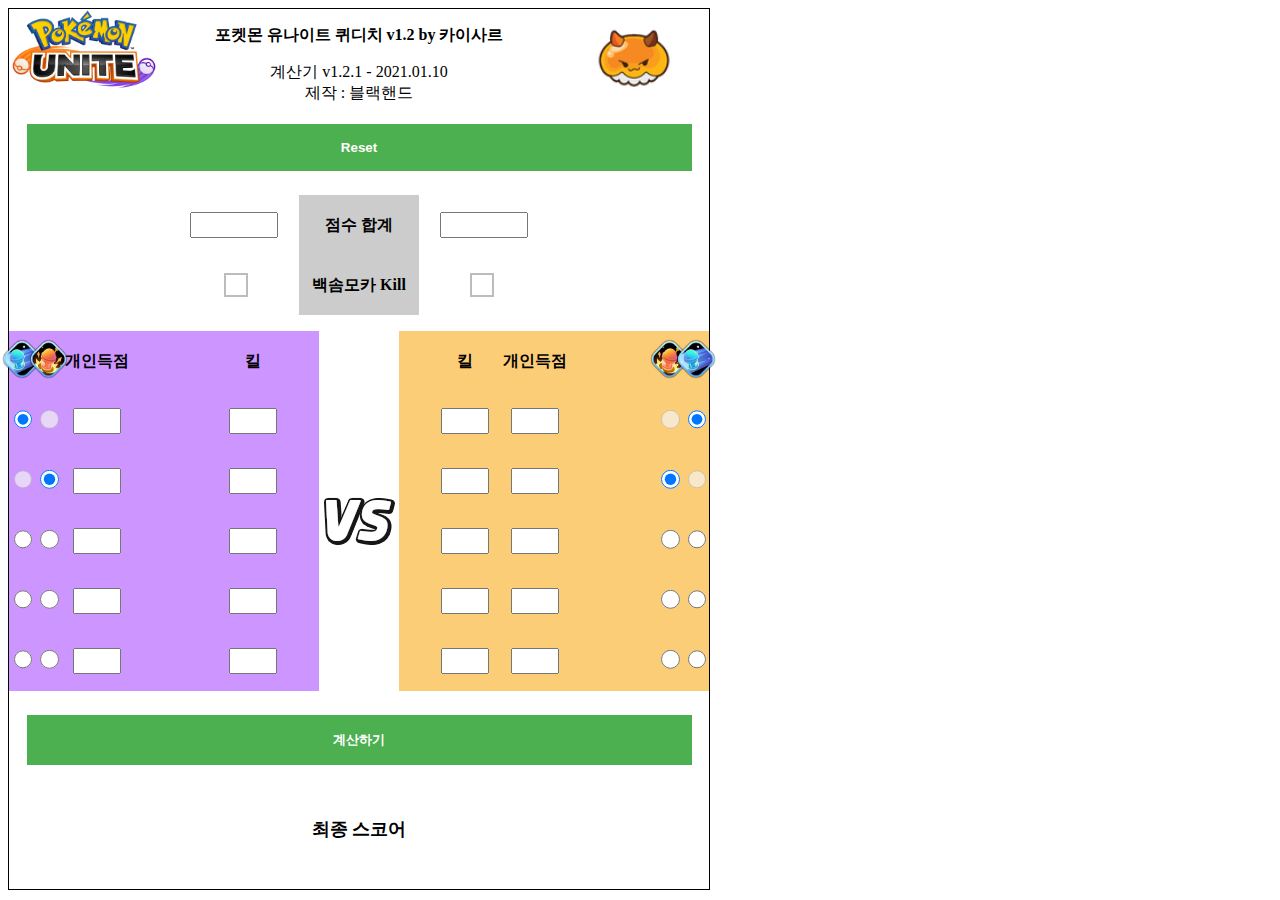
==== commit 5bc8bfb0: "Update index.html" ====
--- a/index.html
+++ b/index.html
@@ -6,8 +6,8 @@
     <meta name="viewport" content="width=device-width, initial-scale=1.0" />
     <title>포켓몬 유나이트 퀴디치 점수 계산기 v1.2.1</title>
     <link rel="stylesheet" href="style.css" />
-    <link rel="shortcut icon" href="/favicon.ico" type="image/x-icon" />
-    <link rel="icon" href="/favicon.ico" type="image/x-icon" />
+    <link rel="shortcut icon" href="favicon.ico" type="image/x-icon" />
+    <link rel="icon" href="favicon.ico" type="image/x-icon" />
   </head>
   <body>
     <div class="wrap">
@@ -92,34 +92,48 @@
                   <div class="cell cellStyle3"><p><input type="radio" id="P5Plus" name="T1Pluspower" value="5" onclick="DisableSpeed5(event)"/></p></div>
                 </div>
             </div>
+            <div class="inputTable4">
+              <div class="row thead">
+                <div class="cell cellStyle4"><p class="bold">개인득점</p></div>
+              </div>
+              <div class="row">
+                <div class="cell cellStyle4"><input type="number" id="P1Score" min="0" max="999" /></div>
+              </div>
+              <div class="row">
+                <div class="cell cellStyle4"><input type="number" id="P2Score" min="0" max="999" /></div>
+              </div>
+              <div class="row">
+                <div class="cell cellStyle4"><input type="number" id="P3Score" min="0" max="999" /></div>
+              </div>
+              <div class="row">
+                <div class="cell cellStyle4"><input type="number" id="P4Score" min="0" max="999" /></div>
+              </div>
+              <div class="row">
+                <div class="cell cellStyle4"><input type="number" id="P5Score" min="0" max="999" /></div>
+              </div>
+            </div>
             <div class="inputTable3">
                 <div class="row thead">
-                  <div class="cell cellStyle4"><p class="bold">개인득점</p></div>
                   <div class="cell cellStyle4"><p class="bold">킬</p></div>
                   <div class="cell cellStyle5"><p>&nbsp;</p></div>
                 </div>
                 <div class="row">
-                  <div class="cell cellStyle4"><input type="number" id="P1Score" min="0" max="999" /></div>
                   <div class="cell cellStyle4"><input type="number" id="P1Kill" min="0" max="99" /></div>
                   <div class="cell cellStyle5"><p class="adjusttext" id="P1Adjust">&nbsp;</p></div>
                 </div>
                 <div class="row">
-                  <div class="cell cellStyle4"><input type="number" id="P2Score" min="0" max="999" /></div>
                   <div class="cell cellStyle4"><input type="number" id="P2Kill" min="0" max="99" /></div>
                   <div class="cell cellStyle5"><p class="adjusttext" id="P2Adjust">&nbsp;</p></div>
                 </div>
                 <div class="row">
-                  <div class="cell cellStyle4"><input type="number" id="P3Score" min="0" max="999" /></div>
                   <div class="cell cellStyle4"><input type="number" id="P3Kill" min="0" max="99" /></div>
                   <div class="cell cellStyle5"><p class="adjusttext" id="P3Adjust">&nbsp;</p></div>
                 </div>
                 <div class="row">
-                  <div class="cell cellStyle4"><input type="number" id="P4Score" min="0" max="999" /></div>
                   <div class="cell cellStyle4"><input type="number" id="P4Kill" min="0" max="99" /></div>
                   <div class="cell cellStyle5"><p class="adjusttext" id="P4Adjust">&nbsp;</p></div>
                 </div>
                 <div class="row">
-                  <div class="cell cellStyle4"><input type="number" id="P5Score" min="0" max="999" /></div>
                   <div class="cell cellStyle4"><input type="number" id="P5Kill" min="0" max="99" /></div>
                   <div class="cell cellStyle5"><p class="adjusttext" id="P5Adjust">&nbsp;</p></div>
                 </div>
@@ -133,35 +147,50 @@
                 <div class="row thead">
                   <div class="cell cellStyle5"><p>&nbsp;</p></div>
                   <div class="cell cellStyle4"><p class="bold">킬</p></div>
-                  <div class="cell cellStyle4"><p class="bold">개인득점</p></div>
                 </div>
                 <div class="row">
                   <div class="cell cellStyle5"><p class="adjusttext" id="P6Adjust">&nbsp;</p></div>
                   <div class="cell cellStyle4"><input type="number" id="P6Kill" min="0" max="99" /></div>
-                  <div class="cell cellStyle4"><input type="number" id="P6Score" min="0" max="999" /></div>
                   </td>
                 </div>
                 <div class="row">
                   <div class="cell cellStyle5"><p class="adjusttext" id="P7Adjust">&nbsp;</p></div>
                   <div class="cell cellStyle4"><input type="number" id="P7Kill" min="0" max="99" /></div>
-                  <div class="cell cellStyle4"><input type="number" id="P7Score" min="0" max="999" /></div>
                 </div>
                 <div class="row">
                   <div class="cell cellStyle5"><p class="adjusttext" id="P8Adjust">&nbsp;</p></div>
                   <div class="cell cellStyle4"><input type="number" id="P8Kill" min="0" max="99" /></div>
-                  <div class="cell cellStyle4"><input type="number" id="P8Score" min="0" max="999" /></div>
                 </div>
                 <div class="row">
                   <div class="cell cellStyle5"><p class="adjusttext" id="P9Adjust">&nbsp;</p></div>
                   <div class="cell cellStyle4"><input type="number" id="P9Kill" min="0" max="99" /></div>
-                  <div class="cell cellStyle4"><input type="number" id="P9Score" min="0" max="999" /></div>
                 </div>
                 <div class="row">
                   <div class="cell cellStyle5"><p class="adjusttext" id="P10Adjust">&nbsp;</p></div>
                   <div class="cell cellStyle4"><input type="number" id="P10Kill" min="0" max="99" /></div>
-                  <div class="cell cellStyle4"><input type="number" id="P10Score" min="0" max="999" /></div>
-                </div>
-            </div>
+                </div>
+            </div>
+            <div class="inputTable4">
+              <div class="row thead">
+                <div class="cell cellStyle4"><p class="bold">개인득점</p></div>
+              </div>
+              <div class="row">
+                <div class="cell cellStyle4"><input type="number" id="P6Score" min="0" max="999" /></div>
+                </td>
+              </div>
+              <div class="row">
+                <div class="cell cellStyle4"><input type="number" id="P7Score" min="0" max="999" /></div>
+              </div>
+              <div class="row">
+                <div class="cell cellStyle4"><input type="number" id="P8Score" min="0" max="999" /></div>
+              </div>
+              <div class="row">
+                <div class="cell cellStyle4"><input type="number" id="P9Score" min="0" max="999" /></div>
+              </div>
+              <div class="row">
+                <div class="cell cellStyle4"><input type="number" id="P10Score" min="0" max="999" /></div>
+              </div>
+          </div>
             <div class="inputTable2">
                 <div class="row thead">
                   <div class="cell cellStyle3"><p><img class="smallIcon" src="images/t_prop_XAttack.png" /></p></div>
